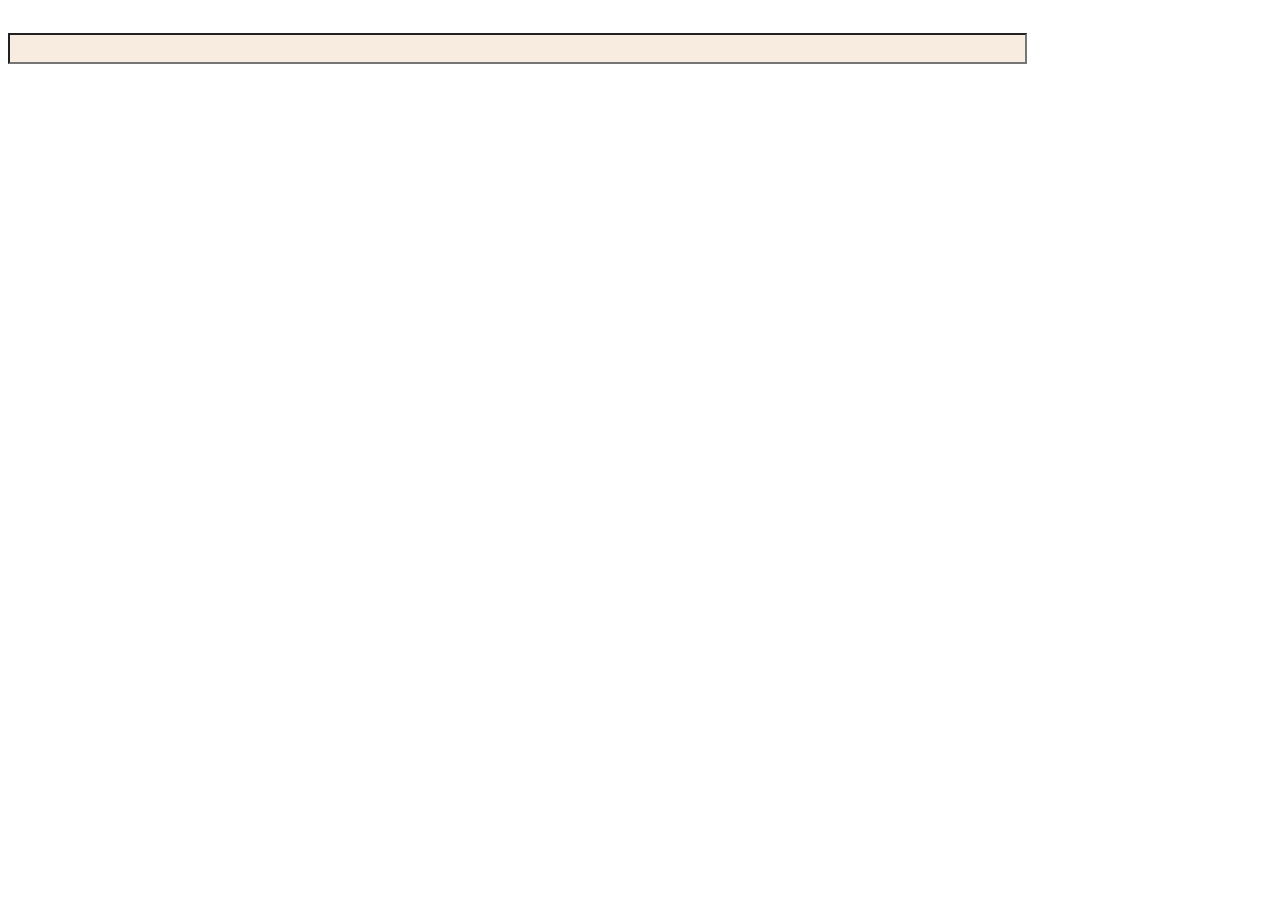
==== index.html @ 111bc531 "Initial commit" ====
<!DOCTYPE html>
<html lang="en">
<head>
    <meta charset="UTF-8">
    <meta name="viewport" content="width=device-width, initial-scale=1.0">
    <title>Handleliste</title>
    <link rel="stylesheet" href="style.css">
</head>




<body>
    <div id="app"></div>

    <script src="script.js"></script>
</body>
</html>
---- style.css ----
h1{
    text-align: center;
}

.del{
    height: 50px;
    width: 50px;
}

#grid-container{
    margin-left: 5%;
    margin-right: 5%;
    display: grid;
    grid-template-columns: 1fr;
    justify-content: center;
    justify-items: stretch; /*Dette er defaulten, men grei å huske*/
    gap: 3%;
}

.grid-lists{
    min-height: 100px;
    max-height: 800px;
    overflow: auto;
    background-color: antiquewhite;
    border: solid #665248;
    border-radius: 5px;
}

.grid-notes{
    padding-left: 20px;

    overflow: auto;
    background-color: antiquewhite;
    border: solid #665248;
    border-radius: 5px;
}

.listItem{
    padding-top: 10px;
    padding-bottom: 5px;
    padding-left: 10px;
    max-width: 80%;
    border-bottom: solid black;
    border-bottom-width: 1px;
    text-align: left;
    font-size: 20px;
}

input.addStuff{
    background-color: rgb(247, 236, 223);
    height: 25px;
    width: 80%;
    margin: 2% 0%;
}

img{
    height: 17px;
    width: 15px;
}

table{
    border-collapse: separate;
    border-spacing: 40px 0px;
}

td:hover{
    cursor: pointer;
}
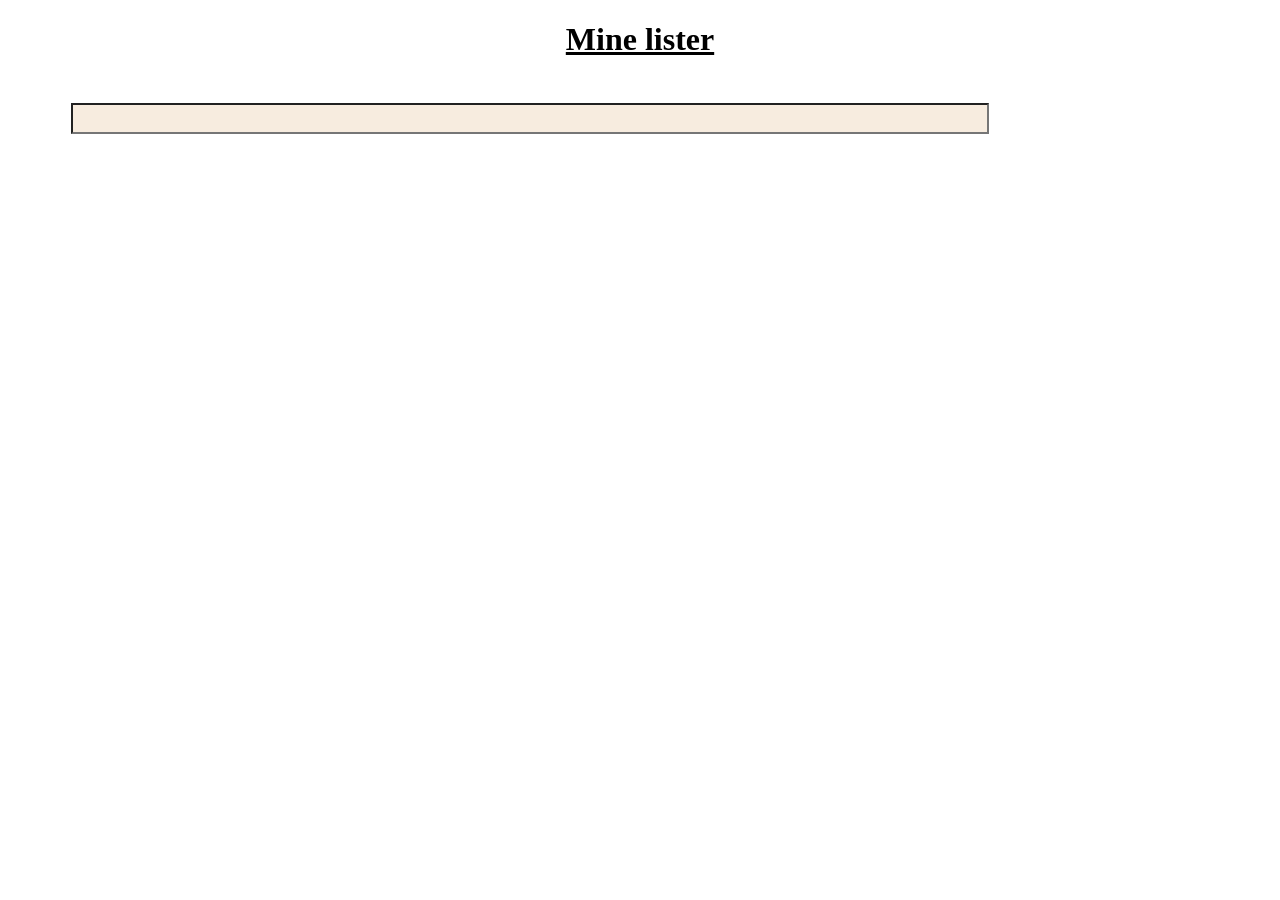
==== commit e573d853: "rydding Slettet test filer og splittet MVC i egne filer" ====
--- a/index.html
+++ b/index.html
@@ -13,6 +13,8 @@
 <body>
     <div id="app"></div>
 
-    <script src="script.js"></script>
+    <script src="model.js"></script>
+    <script src="view.js"></script>
+    <script src="controller.js"></script>
 </body>
 </html>
--- a/style.css
+++ b/style.css
@@ -1,10 +1,5 @@
 h1{
     text-align: center;
-}
-
-.del{
-    height: 50px;
-    width: 50px;
 }
 
 #grid-container{
